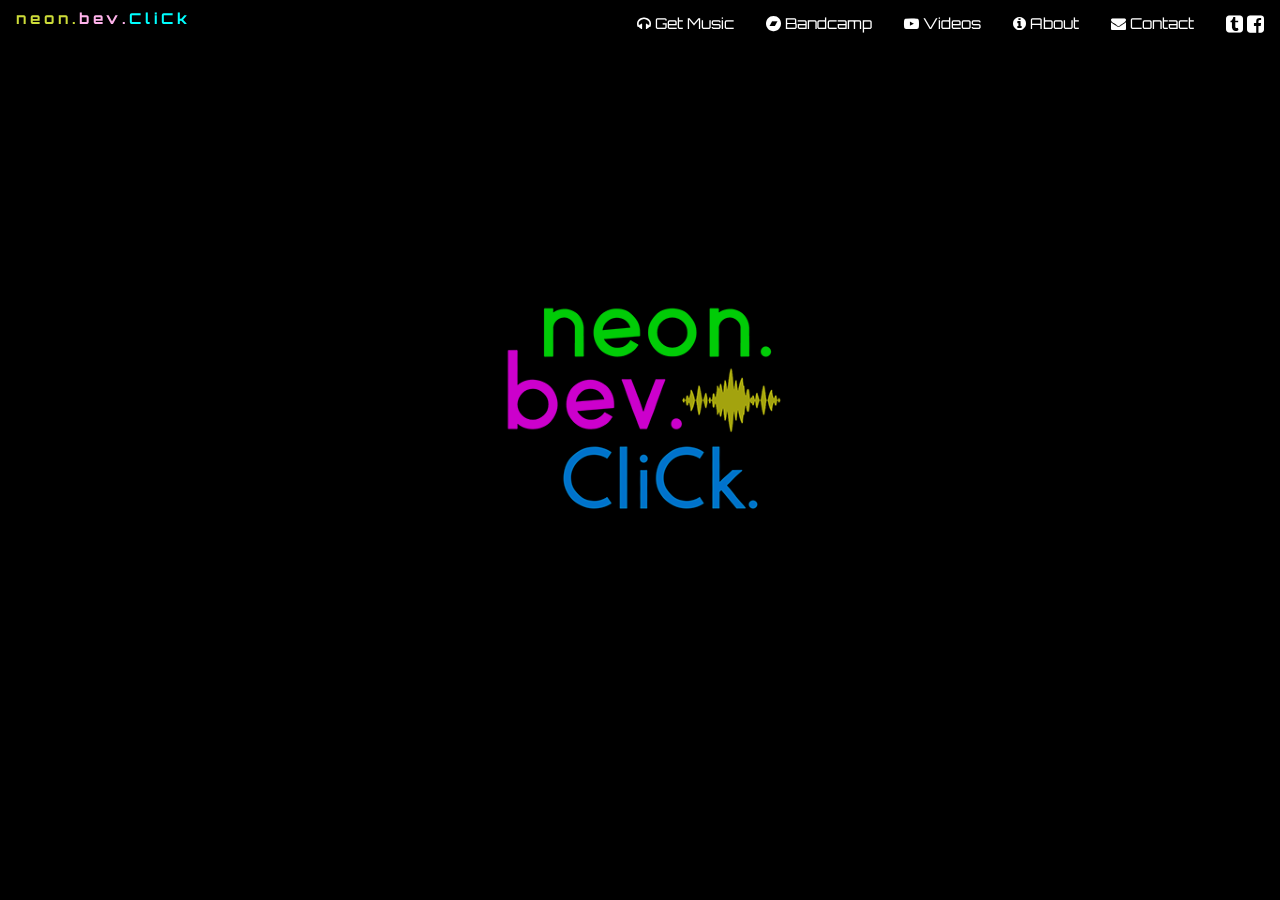
==== index.html @ 740c1a76 "Update index.html" ====
<!DOCTYPE html>
<html>
    <head>
<title>Neon.Bev.CliCk</title>
<meta name="theme-color" content="#BC13FE" />
<meta name="Description" content="Improvised groove-box electronica.">
<meta name="Keywords" content="lesbian, dc electronic musician, women artists, neon bev click">
<meta property="og:image" content="https://neon.bev.click/nbclogo-fb.jpg">
<meta charset="UTF-8">
<meta name="google-site-verification" content="lYz4s-hBKVza0j6C4GWDJ3m5zj_o4PRDepXS9axk8l8" />
<meta name="viewport" content="width=device-width, initial-scale=1">
    <link rel="shortcut icon" href="favicon.ico" type="image/x-icon">
<link rel="stylesheet" href="w3.css">
        <link rel="stylesheet" href="https://cdnjs.cloudflare.com/ajax/libs/lity/2.3.1/lity.min.css">
	    <link rel="preconnect" href="https://fonts.googleapis.com">
<link rel="preconnect" href="https://fonts.gstatic.com" crossorigin>
<link href="https://fonts.googleapis.com/css2?family=Orbitron:wght@400;700&display=swap" rel="stylesheet">

    <link href="https://fonts.googleapis.com/css?family=Monoton" rel="stylesheet">
    <link rel="stylesheet" href="https://cdnjs.cloudflare.com/ajax/libs/font-awesome/4.7.0/css/font-awesome.min.css">
<link rel="apple-touch-icon" sizes="180x180" href="/apple-touch-icon.png">
<link rel="icon" type="image/png" sizes="32x32" href="/favicon-32x32.png">
<link rel="icon" type="image/png" sizes="16x16" href="/favicon-16x16.png">
<link rel="manifest" href="/site.webmanifest">    
<style>
body, html {
    height: calc(100% - 43px);
    margin: 0;
    background-color: #000;
}
	
 body, h1, h2, h3, h4, h5, h6 {
  font-family: 'Orbitron', sans-serif;
}

	
#myVideo {
  position: fixed;
  right: 0;
  bottom: 0;
  min-width: 100%;
  min-height: 100%;
}
.bgimg {
 /* background-image: url('glitch-cats.jpg');*/
    height: 100%;
    background-position: center;
    background-size: cover;
    position: relative;
    color: white;
    font-family: "Courier New", Courier, monospace;
    font-size: 25px;
}
   

.topleft {
    position: absolute;
    top: 0;
    left: 16px;
}
    
.footer {
  position: fixed;
  left: 0;
  bottom: 0;
  width: 100%;
  color: white;
  text-align: center;
  height: 110px;
  font-family: "Courier New", Courier, monospace;

}
.middle { 
	display: flex;
	justify-content: center;
	align-items: center;
	height: calc(100% - 107px);
	margin: 43px;
}


    h1 {font-family: 'Monoton', cursive; font-weight: 400; background-color: rgba(0, 255, 255, 0.3);}

.backwards {
     display: inline-block;
   -moz-transform: scale(-1, 1);
-webkit-transform: scale(-1, 1);
-o-transform: scale(-1, 1);
-ms-transform: scale(-1, 1);
    transform: scale(-1, 1);}
    .w3-button {margin-top: 5px;}
    .w3-button:hover {
        background-color: #fff300!important;}
	
.rotate-in-center {
	-webkit-animation: rotate-in-center 0.6s cubic-bezier(0.250, 0.460, 0.450, 0.940) 1s both;
	        animation: rotate-in-center 0.6s cubic-bezier(0.250, 0.460, 0.450, 0.940) 1s both;
}

	
	/* ----------------------------------------------
 * Generated by Animista on 2020-10-14 11:58:30
 * Licensed under FreeBSD License.
 * See http://animista.net/license for more info. 
 * w: http://animista.net, t: @cssanimista
 * ---------------------------------------------- */

/**
 * ----------------------------------------
 * animation rotate-in-center
 * ----------------------------------------
 */
@-webkit-keyframes rotate-in-center {
  0% {
    -webkit-transform: rotate(-360deg);
            transform: rotate(-360deg);
    opacity: 0;
  }
  100% {
    -webkit-transform: rotate(0);
            transform: rotate(0);
    opacity: 1;
  }
}
@keyframes rotate-in-center {
  0% {
    -webkit-transform: rotate(-360deg);
            transform: rotate(-360deg);
    opacity: 0;
  }
  100% {
    -webkit-transform: rotate(0);
            transform: rotate(0);
    opacity: 1;
  }
}
	
.blinkingBackground {
		animation: blinkingBackground 5s infinite;
	}
	@keyframes blinkingBackground{
		0%		{ background-color: #4AF8FF;}
		20%		{ background-color: #00C0F9;}
		40%		{ background-color: #C24CFF;}
		60%		{ background-color: #FF10F0;}
		80%		{ background-color: #FFC300;}
		100%	         {background-color: #49FF69;}
;}
	}

</style>
    </head>
<body>
 <div id="id01" class="w3-modal">
    <div class="w3-modal-content">

      <div class="w3-container w3-black">
        <span onclick="document.getElementById('id01').style.display='none'" class="w3-button w3-display-topright">&times;</span>
	    <div class="w3-row w3-black">
	      	    <div class="w3-half w3-padding-32">
	<div class="w3-display-container">		    			    
	      <img src="nbc-bio.jpg"  class="w3-image">
		  <div class="w3-display-bottomleft w3-container w3-small">Photo by Joe Wall</div>
		    </div>
		    </div>
		    <div class="w3-half w3-padding-32">
        <p>
After winning a Pocket Operator drum machine at a raffle during the NorthEast
Electro-Music Festival, electronic musician Bev Stanton was propelled towards a
new musical direction improvising with small machines as opposed to producing
tracks on a computer. The brains of her outfit is an MC-303 groovebox she bought
in the late 90s that she has retr0brighted for the occasion. Performing DAWless live
sets keeps Stanton in the inspiration part of the creative process and provides the
tactile sensation that is sometimes missing when working in recording software.</p>
		    </div>
	      </div>
			    
      </div>
    </div>
  </div>	
	

<!-- Navbar (sit on top) -->
<div class="w3-top">
  <div class="w3-bar w3-black w3-card" id="myNavbar">
	  <div class="w3-bar-item w3-wide"><span class="w3-text-lime"><strong>neon.</strong></span><span style="color: #ffb3eb;"><strong>bev.</strong></span><span class="w3-text-aqua"><strong>CliCk</strong></span></div>
    <!-- Right-sided navbar links -->
    <div class="w3-right w3-hide-small">
      <a href="https://songwhip.com/neonbevclick" target="_blank" class="w3-bar-item w3-button"><i class="fa fa-headphones" aria-hidden="true"></i> Get Music</a>
      <a href="https://neonbevclick.bandcamp.com" target="_blank" class="w3-bar-item w3-button"><i class="fa fa-bandcamp" aria-hidden="true"></i> Bandcamp</a>
	    <a href="yt.html" target="_blank" class="w3-bar-item w3-button"><i class="fa fa-youtube-play" aria-hidden="true"></i> Videos</a>
     <a onclick="document.getElementById('id01').style.display='block'" class="w3-bar-item w3-button"><i class="fa fa-info-circle" aria-hidden="true"></i> About</a>
      <a href="https://docs.google.com/forms/d/e/1FAIpQLSdB2dqS4PtazrIRuvol6ynlzrx6ybdifMnd9uXywA4B1RSPeQ/viewform?usp=sf_link" target="_blank" class="w3-bar-item w3-button"><i class="fa fa-envelope" aria-hidden="true"></i> Contact</a>
   <div class="w3-button"><a href="https://neonbevclick.tumblr.com" target="_blank"><i class="fa fa-tumblr-square fa-lg" aria-hidden="true"></i></a>    
<a href="https://facebook.com/neonbevclick" target="_blank"><i class="fa fa-facebook-square fa-lg" aria-hidden="true"></i></a> </div>  	    
    </div>
    <!-- Hide right-floated links on small screens and replace them with a menu icon -->

    <a href="javascript:void(0)" class="w3-bar-item w3-button w3-right w3-hide-large w3-hide-medium" onclick="w3_open()">
      <i class="fa fa-bars"></i>
    </a>
  </div>
</div>

<!-- Sidebar on small screens when clicking the menu icon -->
<nav class="w3-sidebar w3-bar-block w3-black w3-card w3-animate-left w3-hide-medium w3-hide-large" style="display:none" id="mySidebar">
  <a href="javascript:void(0)" onclick="w3_close()" class="w3-bar-item w3-button w3-large w3-padding-16">Close ×</a> 
  <a href="https://songwhip.com/neonbevclick" target="_blank" onclick="w3_close()" class="w3-bar-item w3-button"><i class="fa fa-headphones" aria-hidden="true"></i> Get Music</a>
  <a href="https://neonbevclick.bandcamp.com" target="_blank" onclick="w3_close()" class="w3-bar-item w3-button"><i class="fa fa-bandcamp" aria-hidden="true"></i> Bandcamp</a>
	<a href="yt.html" target="_blank" onclick="w3_close()" class="w3-bar-item w3-button"><i class="fa fa-youtube-play" aria-hidden="true"></i> Videos</a>
       <a href="https://docs.google.com/forms/d/e/1FAIpQLSdB2dqS4PtazrIRuvol6ynlzrx6ybdifMnd9uXywA4B1RSPeQ/viewform?usp=sf_link" target="_blank" onclick="w3_close()" class="w3-bar-item w3-button"><i class="fa fa-envelope" aria-hidden="true"></i> Contact</a>
   <a href="https://neonbevclick.tumblr.com" target="_blank" class="w3-button"><i class="fa fa-tumblr-square" aria-hidden="true"></i></a>    
<a href="https://facebook.com/neonbevclick" target="_blank" class="w3-button"><i class="fa fa-facebook-square" aria-hidden="true"></i></a>   
	
	</nav>
<video autoplay muted loop id="myVideo">
  <source src="glitch-cats.mp4" type="video/mp4" poster="glitch-cats.jpg">
</video>	
<div class="bgimg">

  <div class="middle">
	  <img src="nbclogo-black-rnd.png" alt="logo" class="w3-image w3-circle rotate-in-center" >
    
	    </div>
<div class="footer blinkingBackground">
	 
	<iframe scrolling="no" id="hearthis_at_user_" width="100%" height="110" src="https://hearthis.at/set/173665-5786719/embed/?hcolor=000000&autoplay=1&css=https://neon.bev.click/neonbevclick.css" frameborder="0" allowtransparency></iframe>
  </div>
    
    

 <script src="https://ajax.googleapis.com/ajax/libs/jquery/3.4.1/jquery.min.js"></script>
  <script src="https://cdnjs.cloudflare.com/ajax/libs/lity/2.4.0/lity.min.js"></script>
<script>
// Toggle between showing and hiding the sidebar when clicking the menu icon
var mySidebar = document.getElementById("mySidebar");

function w3_open() {
  if (mySidebar.style.display === 'block') {
    mySidebar.style.display = 'none';
  } else {
    mySidebar.style.display = 'block';
  }
}

// Close the sidebar with the close button
function w3_close() {
    mySidebar.style.display = "none";
}
</script>
</body>
</html>
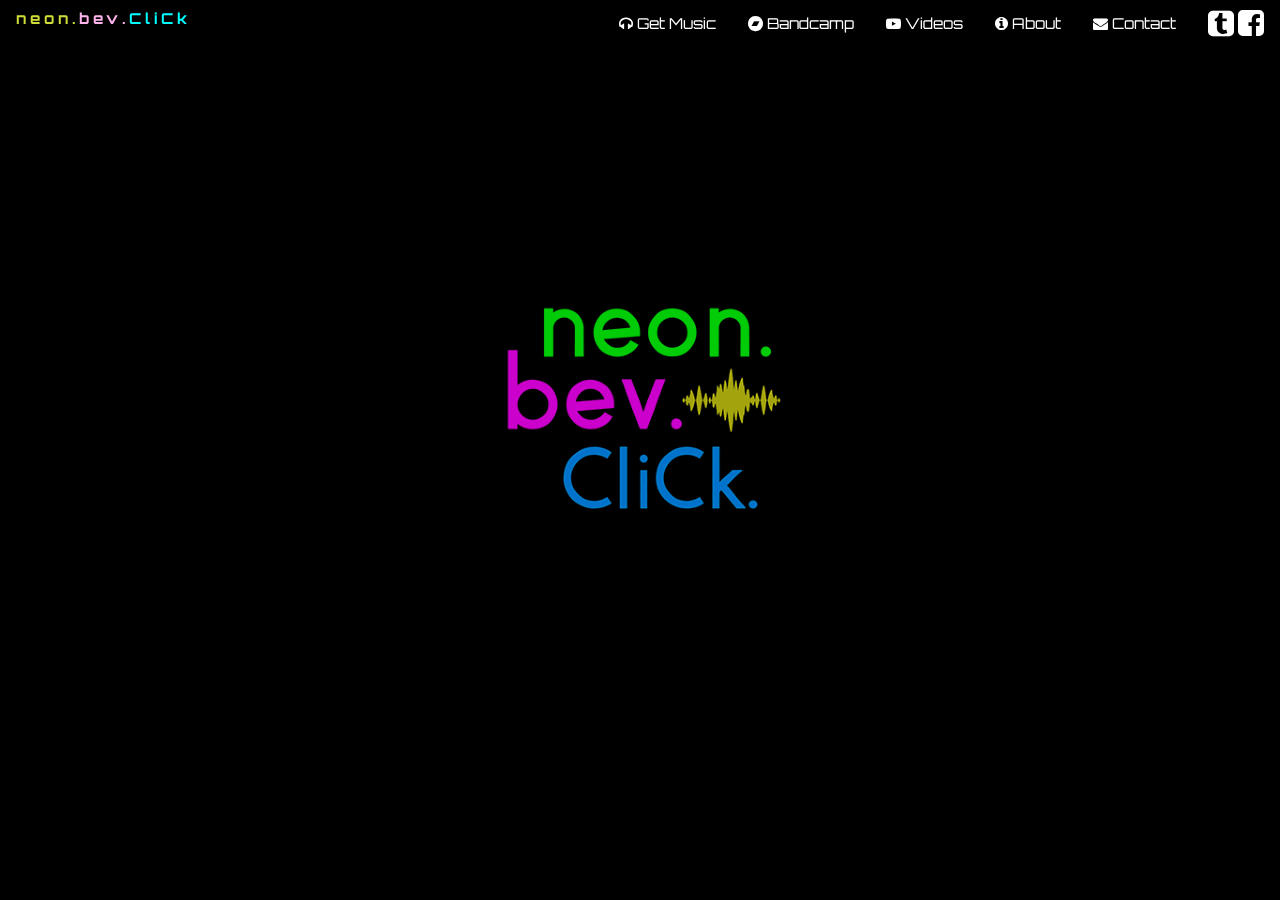
==== commit 07a6ced3: "Update index.html" ====
--- a/index.html
+++ b/index.html
@@ -191,9 +191,9 @@
 	    <a href="yt.html" target="_blank" class="w3-bar-item w3-button"><i class="fa fa-youtube-play" aria-hidden="true"></i> Videos</a>
      <a onclick="document.getElementById('id01').style.display='block'" class="w3-bar-item w3-button"><i class="fa fa-info-circle" aria-hidden="true"></i> About</a>
       <a href="https://docs.google.com/forms/d/e/1FAIpQLSdB2dqS4PtazrIRuvol6ynlzrx6ybdifMnd9uXywA4B1RSPeQ/viewform?usp=sf_link" target="_blank" class="w3-bar-item w3-button"><i class="fa fa-envelope" aria-hidden="true"></i> Contact</a>
-   <div class="w3-button"><a href="https://neonbevclick.tumblr.com" target="_blank"><i class="fa fa-tumblr-square fa-lg" aria-hidden="true"></i></a>    
-<a href="https://facebook.com/neonbevclick" target="_blank"><i class="fa fa-facebook-square fa-lg" aria-hidden="true"></i></a> </div>  	    
-    </div>
+  <div style="padding: 8px 16px; display: inline-block;">
+<a href="https://neonbevclick.tumblr.com" target="_blank"><i class="fa fa-tumblr-square fa-2x" aria-hidden="true"></i></a> <a href="https://facebook.com/neonbevclick" target="_blank"><i class="fa fa-facebook-square fa-2x" aria-hidden="true"></i></a></div>  	    
+	  </div>
     <!-- Hide right-floated links on small screens and replace them with a menu icon -->
 
     <a href="javascript:void(0)" class="w3-bar-item w3-button w3-right w3-hide-large w3-hide-medium" onclick="w3_open()">
@@ -209,8 +209,9 @@
   <a href="https://neonbevclick.bandcamp.com" target="_blank" onclick="w3_close()" class="w3-bar-item w3-button"><i class="fa fa-bandcamp" aria-hidden="true"></i> Bandcamp</a>
 	<a href="yt.html" target="_blank" onclick="w3_close()" class="w3-bar-item w3-button"><i class="fa fa-youtube-play" aria-hidden="true"></i> Videos</a>
        <a href="https://docs.google.com/forms/d/e/1FAIpQLSdB2dqS4PtazrIRuvol6ynlzrx6ybdifMnd9uXywA4B1RSPeQ/viewform?usp=sf_link" target="_blank" onclick="w3_close()" class="w3-bar-item w3-button"><i class="fa fa-envelope" aria-hidden="true"></i> Contact</a>
-   <a href="https://neonbevclick.tumblr.com" target="_blank" class="w3-button"><i class="fa fa-tumblr-square" aria-hidden="true"></i></a>    
-<a href="https://facebook.com/neonbevclick" target="_blank" class="w3-button"><i class="fa fa-facebook-square" aria-hidden="true"></i></a>   
+  
+	<a href="https://neonbevclick.tumblr.com" target="_blank"><i class="fa fa-tumblr-square 2x" aria-hidden="true"></i></a>    
+<a href="https://facebook.com/neonbevclick" target="_blank"><i class="fa fa-facebook-square 2x" aria-hidden="true"></i></a>   
 	
 	</nav>
 <video autoplay muted loop id="myVideo">
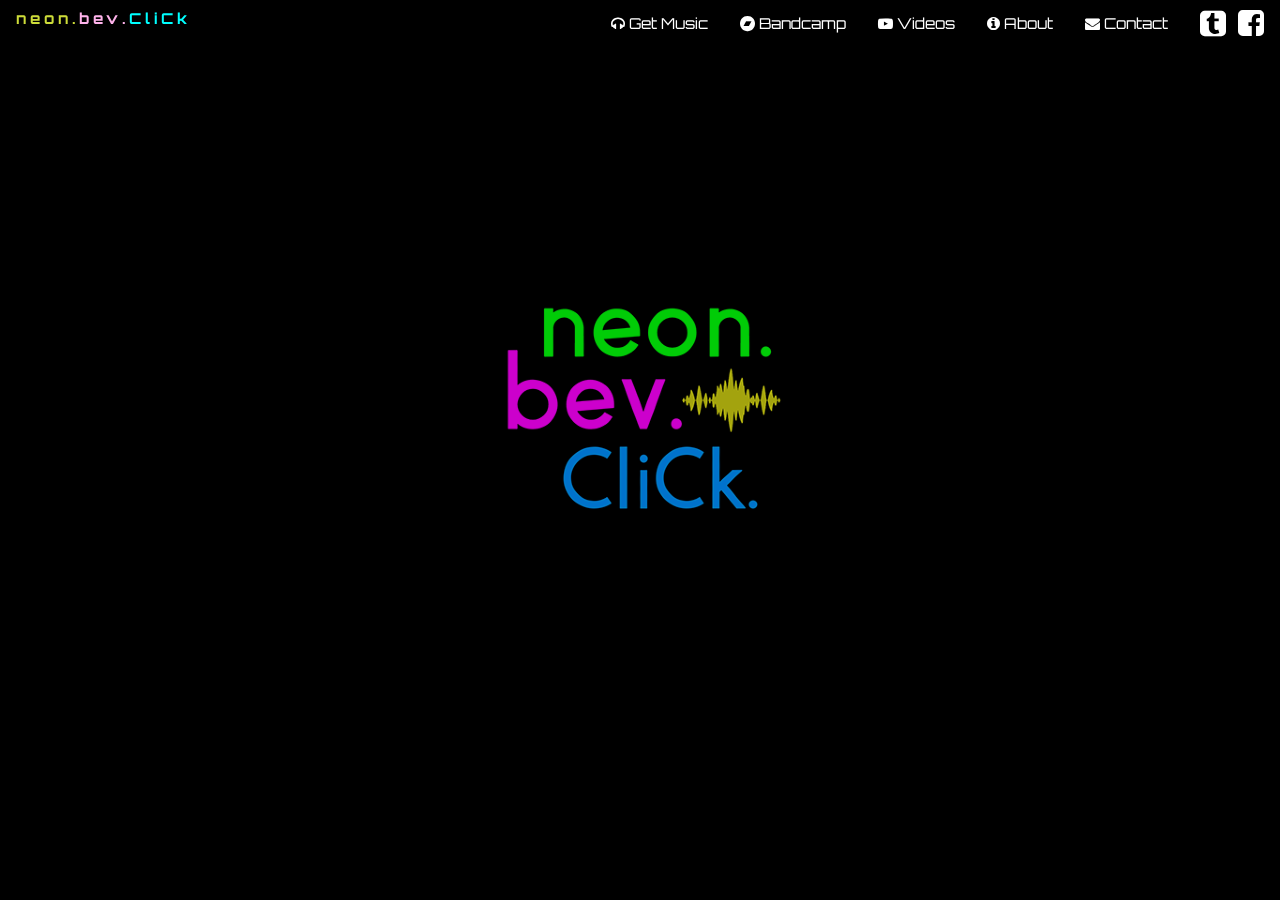
==== commit bb07bf0b: "Update index.html" ====
--- a/index.html
+++ b/index.html
@@ -192,7 +192,8 @@
      <a onclick="document.getElementById('id01').style.display='block'" class="w3-bar-item w3-button"><i class="fa fa-info-circle" aria-hidden="true"></i> About</a>
       <a href="https://docs.google.com/forms/d/e/1FAIpQLSdB2dqS4PtazrIRuvol6ynlzrx6ybdifMnd9uXywA4B1RSPeQ/viewform?usp=sf_link" target="_blank" class="w3-bar-item w3-button"><i class="fa fa-envelope" aria-hidden="true"></i> Contact</a>
   <div style="padding: 8px 16px; display: inline-block;">
-<a href="https://neonbevclick.tumblr.com" target="_blank"><i class="fa fa-tumblr-square fa-2x" aria-hidden="true"></i></a> <a href="https://facebook.com/neonbevclick" target="_blank"><i class="fa fa-facebook-square fa-2x" aria-hidden="true"></i></a></div>  	    
+<a href="https://neonbevclick.tumblr.com" target="_blank" class="w3-hover-text-yellow"><i class="fa fa-tumblr-square fa-2x" aria-hidden="true"></i></a>
+	  <a href="https://facebook.com/neonbevclick" target="_blank" class="w3-hover-text-yellow"><i class="fa fa-facebook-square fa-2x" aria-hidden="true" style="margin-left: 8px;"></i></a></div>  	    
 	  </div>
     <!-- Hide right-floated links on small screens and replace them with a menu icon -->
 
@@ -209,10 +210,10 @@
   <a href="https://neonbevclick.bandcamp.com" target="_blank" onclick="w3_close()" class="w3-bar-item w3-button"><i class="fa fa-bandcamp" aria-hidden="true"></i> Bandcamp</a>
 	<a href="yt.html" target="_blank" onclick="w3_close()" class="w3-bar-item w3-button"><i class="fa fa-youtube-play" aria-hidden="true"></i> Videos</a>
        <a href="https://docs.google.com/forms/d/e/1FAIpQLSdB2dqS4PtazrIRuvol6ynlzrx6ybdifMnd9uXywA4B1RSPeQ/viewform?usp=sf_link" target="_blank" onclick="w3_close()" class="w3-bar-item w3-button"><i class="fa fa-envelope" aria-hidden="true"></i> Contact</a>
-  
-	<a href="https://neonbevclick.tumblr.com" target="_blank"><i class="fa fa-tumblr-square 2x" aria-hidden="true"></i></a>    
-<a href="https://facebook.com/neonbevclick" target="_blank"><i class="fa fa-facebook-square 2x" aria-hidden="true"></i></a>   
-	
+ <div class="w3-center">
+	<a href="https://neonbevclick.tumblr.com" target="_blank" class="w3-hover-text-yellow"><i class="fa fa-tumblr-square fa-2x" aria-hidden="true"></i></a>    
+<a href="https://facebook.com/neonbevclick" target="_blank" class="w3-hover-text-yellow" style="margin-left: 8px;"><i class="fa fa-facebook-square fa-2x" aria-hidden="true"></i></a>   
+	</div>
 	</nav>
 <video autoplay muted loop id="myVideo">
   <source src="glitch-cats.mp4" type="video/mp4" poster="glitch-cats.jpg">
